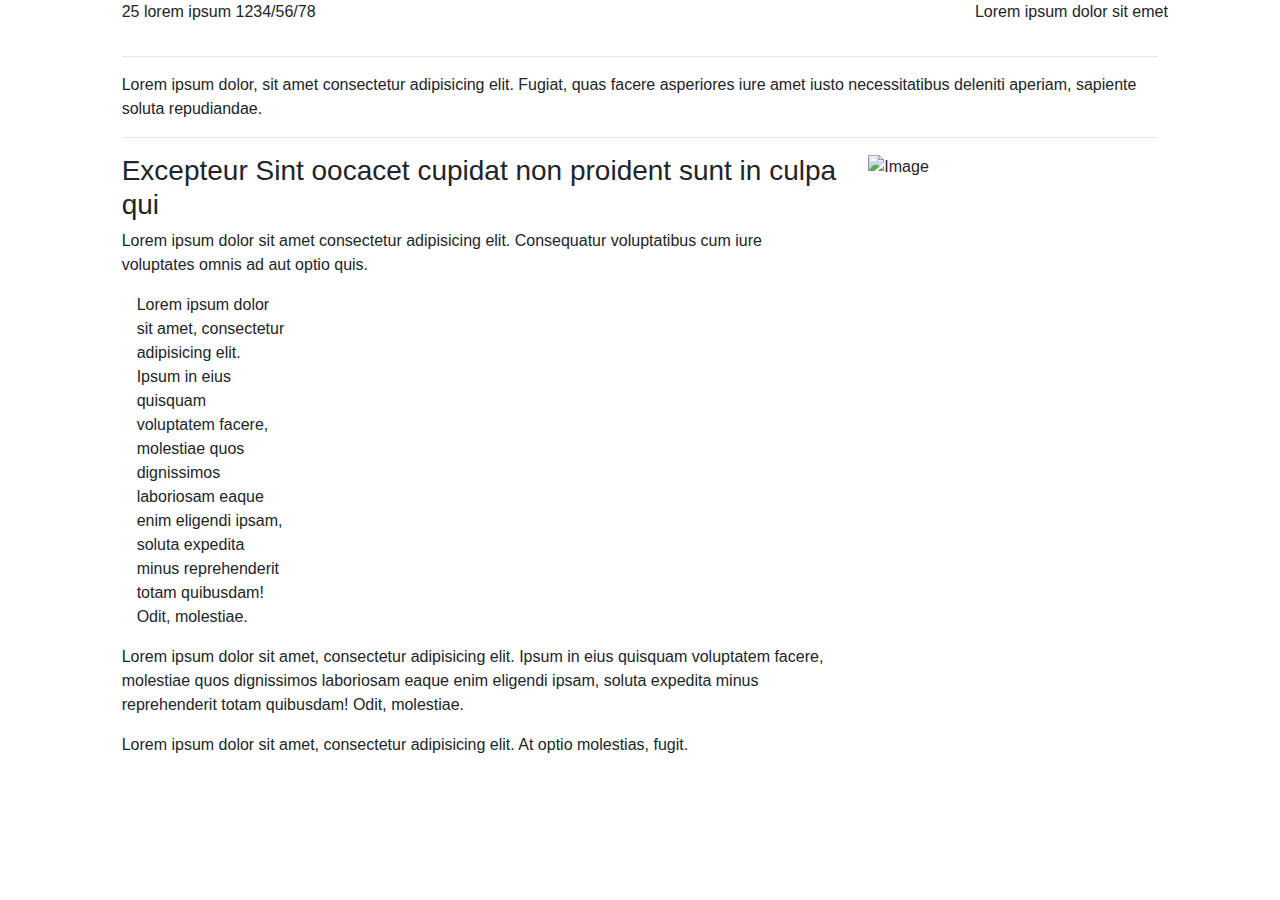
==== NewsPage2.html @ 7b7e551a "Add files via upload" ====
<!DOCTYPE html>
<html lang="en">

<head>
    <meta charset="UTF-8">
    <meta name="viewport" content="width=device-width, initial-scale=1.0">
    <title>News Page 2</title>

    <!-- Bootstrap CSS -->
    <link rel="stylesheet" href="https://cdn.jsdelivr.net/npm/bootstrap@4.5.3/dist/css/bootstrap.min.css">

    <link rel="stylesheet" href="NewsPage.css">
</head>

<body>
    <div class="container-fluid">
        <div class="row">
            <div class="col-4 offset-1 ">
                <p>25 lorem ipsum 1234/56/78</p>
            </div>
            <div class="col-4"></div>
            <div class="col-3">
                <p>Lorem ipsum dolor sit emet</p>
            </div>
        </div>

        <div class=" row ">
            <div class="col-10 offset-1 ">
                <hr class="solid">
                <div>
                    <p>Lorem ipsum dolor, sit amet consectetur adipisicing elit. Fugiat, quas facere asperiores iure amet iusto necessitatibus deleniti aperiam, sapiente soluta repudiandae.</p>
                </div>
                <hr class="solid">
            </div>
        </div>
        <div class="row">
            <div class="col-7 offset-1">
                <h3>Excepteur Sint oocacet cupidat non proident sunt in culpa qui</h3>
                <p>Lorem ipsum dolor sit amet consectetur adipisicing elit. Consequatur voluptatibus cum iure voluptates omnis ad aut optio quis.</p>
                <div class="col-3">
                    <p>Lorem ipsum dolor sit amet, consectetur adipisicing elit. Ipsum in eius quisquam voluptatem facere, molestiae quos dignissimos laboriosam eaque enim eligendi ipsam, soluta expedita minus reprehenderit totam quibusdam! Odit, molestiae.

                    </p>
                </div>
                <p>Lorem ipsum dolor sit amet, consectetur adipisicing elit. Ipsum in eius quisquam voluptatem facere, molestiae quos dignissimos laboriosam eaque enim eligendi ipsam, soluta expedita minus reprehenderit totam quibusdam! Odit, molestiae.

                </p>
                <p>Lorem ipsum dolor sit amet, consectetur adipisicing elit. At optio molestias, fugit.</p>
            </div>
            <div class="col-3">
                <img src="https://place-hold.it/450x450" alt="Image">
            </div>
        </div>


    </div>









</body>

</html>

</html>
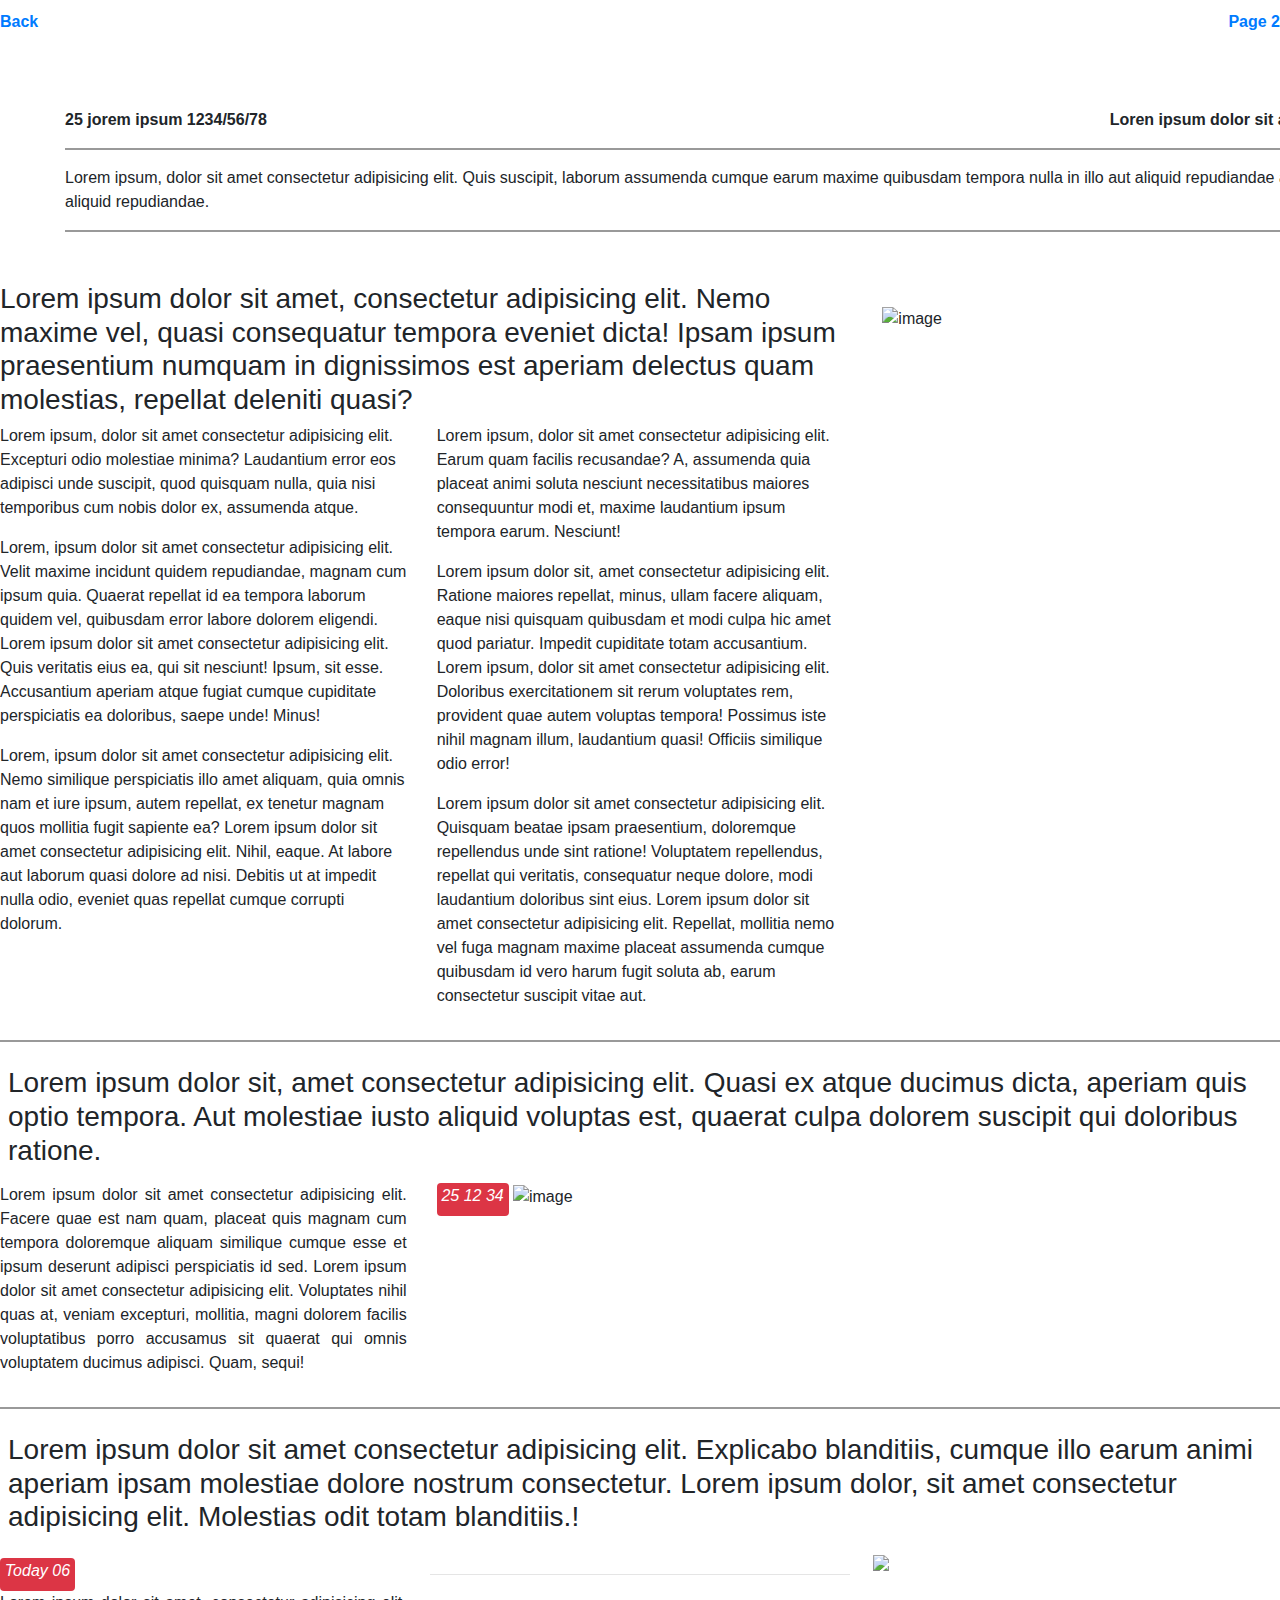
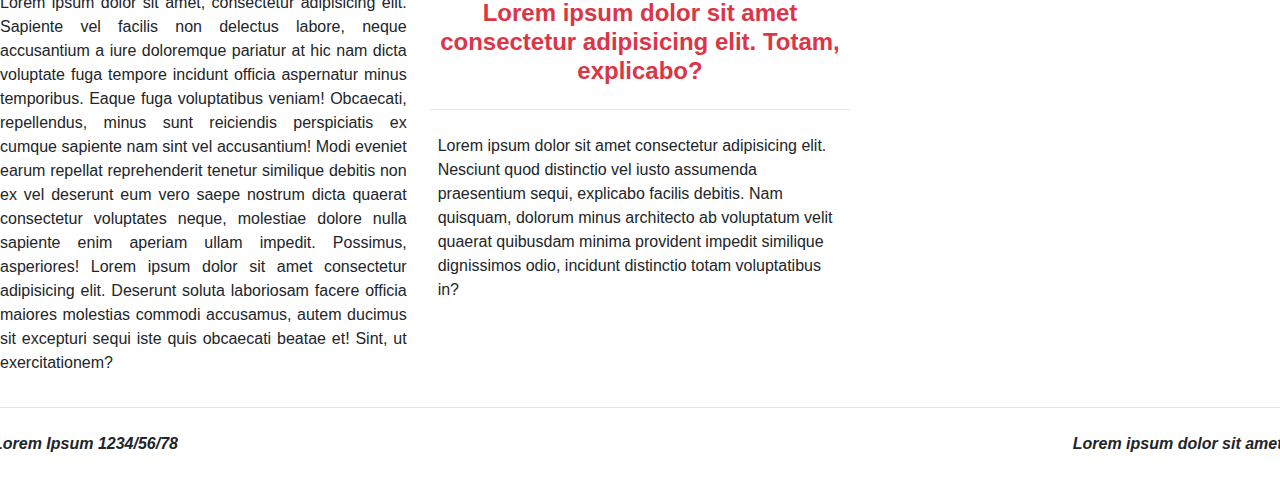
==== commit 61d72d9e: "Add files via upload" ====
--- a/NewsPage2.html
+++ b/NewsPage2.html
@@ -13,58 +13,133 @@
 </head>
 
 <body>
-    <div class="container-fluid">
+    <!-- Navigation bar -->
+    <nav class="navigation">
         <div class="row">
-            <div class="col-4 offset-1 ">
-                <p>25 lorem ipsum 1234/56/78</p>
+            <div class="col-6">
+                <a class=" font-weight-bold" href="NewsPage1.html ">Back</a>
             </div>
-            <div class="col-4"></div>
-            <div class="col-3">
-                <p>Lorem ipsum dolor sit emet</p>
+            <div class="col-6 ">
+                <p class="text-right font-weight-bold">
+                    <a class="font-weight-bold " href=" NewsPage2.html ">Page 2</a>
             </div>
         </div>
+    </nav>
 
-        <div class=" row ">
-            <div class="col-10 offset-1 ">
-                <hr class="solid">
-                <div>
-                    <p>Lorem ipsum dolor, sit amet consectetur adipisicing elit. Fugiat, quas facere asperiores iure amet iusto necessitatibus deleniti aperiam, sapiente soluta repudiandae.</p>
-                </div>
-                <hr class="solid">
-            </div>
+
+    <!-- headers -->
+    <div class="container-fluid">
+        <div>
+            <p class="w-100 pt-2 "><b>25 jorem ipsum 1234/56/78</b><b class="float-right"> Loren ipsum dolor sit amet</b></p>
         </div>
-        <div class="row">
-            <div class="col-7 offset-1">
-                <h3>Excepteur Sint oocacet cupidat non proident sunt in culpa qui</h3>
-                <p>Lorem ipsum dolor sit amet consectetur adipisicing elit. Consequatur voluptatibus cum iure voluptates omnis ad aut optio quis.</p>
-                <div class="col-3">
-                    <p>Lorem ipsum dolor sit amet, consectetur adipisicing elit. Ipsum in eius quisquam voluptatem facere, molestiae quos dignissimos laboriosam eaque enim eligendi ipsam, soluta expedita minus reprehenderit totam quibusdam! Odit, molestiae.
-
-                    </p>
-                </div>
-                <p>Lorem ipsum dolor sit amet, consectetur adipisicing elit. Ipsum in eius quisquam voluptatem facere, molestiae quos dignissimos laboriosam eaque enim eligendi ipsam, soluta expedita minus reprehenderit totam quibusdam! Odit, molestiae.
-
-                </p>
-                <p>Lorem ipsum dolor sit amet, consectetur adipisicing elit. At optio molestias, fugit.</p>
-            </div>
-            <div class="col-3">
-                <img src="https://place-hold.it/450x450" alt="Image">
-            </div>
-        </div>
-
+        <hr class="solid ">
+        <p class="first"> Lorem ipsum, dolor sit amet consectetur adipisicing elit. Quis suscipit, laborum assumenda cumque earum maxime quibusdam tempora nulla in illo aut aliquid repudiandae aut aliquid repudiandae.</p>
+        <hr class="solid ">
 
     </div>
 
+    <!-- content -->
+    <div class="row">
+        <div class="col-8">
+            <div class="row">
+                <div class="col-sm-12">
+                    <h3>
+                        Lorem ipsum dolor sit amet, consectetur adipisicing elit. Nemo maxime vel, quasi consequatur tempora eveniet dicta! Ipsam ipsum praesentium numquam in dignissimos est aperiam delectus quam molestias, repellat deleniti quasi?
+                    </h3>
+                </div>
+            </div>
+            <div class="row">
+                <div class="col-sm-6">
+                    <p>Lorem ipsum, dolor sit amet consectetur adipisicing elit. Excepturi odio molestiae minima? Laudantium error eos adipisci unde suscipit, quod quisquam nulla, quia nisi temporibus cum nobis dolor ex, assumenda atque.</p>
+                    <p>Lorem, ipsum dolor sit amet consectetur adipisicing elit. Velit maxime incidunt quidem repudiandae, magnam cum ipsum quia. Quaerat repellat id ea tempora laborum quidem vel, quibusdam error labore dolorem eligendi. Lorem ipsum dolor
+                        sit amet consectetur adipisicing elit. Quis veritatis eius ea, qui sit nesciunt! Ipsum, sit esse. Accusantium aperiam atque fugiat cumque cupiditate perspiciatis ea doloribus, saepe unde! Minus!</p>
+                    <p>Lorem, ipsum dolor sit amet consectetur adipisicing elit. Nemo similique perspiciatis illo amet aliquam, quia omnis nam et iure ipsum, autem repellat, ex tenetur magnam quos mollitia fugit sapiente ea? Lorem ipsum dolor sit amet consectetur
+                        adipisicing elit. Nihil, eaque. At labore aut laborum quasi dolore ad nisi. Debitis ut at impedit nulla odio, eveniet quas repellat cumque corrupti dolorum.</p>
+                </div>
+                <div class="col-sm-6">
+                    <p>Lorem ipsum, dolor sit amet consectetur adipisicing elit. Earum quam facilis recusandae? A, assumenda quia placeat animi soluta nesciunt necessitatibus maiores consequuntur modi et, maxime laudantium ipsum tempora earum. Nesciunt!</p>
+                    <p>Lorem ipsum dolor sit, amet consectetur adipisicing elit. Ratione maiores repellat, minus, ullam facere aliquam, eaque nisi quisquam quibusdam et modi culpa hic amet quod pariatur. Impedit cupiditate totam accusantium. Lorem ipsum,
+                        dolor sit amet consectetur adipisicing elit. Doloribus exercitationem sit rerum voluptates rem, provident quae autem voluptas tempora! Possimus iste nihil magnam illum, laudantium quasi! Officiis similique odio error!</p>
+                    <p>Lorem ipsum dolor sit amet consectetur adipisicing elit. Quisquam beatae ipsam praesentium, doloremque repellendus unde sint ratione! Voluptatem repellendus, repellat qui veritatis, consequatur neque dolore, modi laudantium doloribus
+                        sint eius. Lorem ipsum dolor sit amet consectetur adipisicing elit. Repellat, mollitia nemo vel fuga magnam maxime placeat assumenda cumque quibusdam id vero harum fugit soluta ab, earum consectetur suscipit vitae aut.</p>
+                </div>
+            </div>
+        </div>
+        <div class="col-sm-4 order-sm-2 p-4">
+            <img class="image-fluid" alt="image" src=" https://place-hold.it/500x500 ">
+        </div>
 
-
-
-
-
+    </div>
+    </div>
+    <hr class="solid ">
+    <h3 class="p-2">Lorem ipsum dolor sit, amet consectetur adipisicing elit. Quasi ex atque ducimus dicta, aperiam quis optio tempora. Aut molestiae iusto aliquid voluptas est, quaerat culpa dolorem suscipit qui doloribus ratione.</h3>
+    <div class="row">
+        <div class="col-sm-4 text-justify">
+            <p>Lorem ipsum dolor sit amet consectetur adipisicing elit. Facere quae est nam quam, placeat quis magnam cum tempora doloremque aliquam similique cumque esse et ipsum deserunt adipisci perspiciatis id sed. Lorem ipsum dolor sit amet consectetur
+                adipisicing elit. Voluptates nihil quas at, veniam excepturi, mollitia, magni dolorem facilis voluptatibus porro accusamus sit quaerat qui omnis voluptatem ducimus adipisci. Quam, sequi!</p>
+        </div>
+        <div class="col-sm-8">
+            <div class="badge badge-danger overlap-badge">
+                <i>
+                    <h6>25 12 34</h6>
+                </i>
+            </div>
+            <img src=" https://place-hold.it/1000x200" alt="image" class="image-fluid">
+        </div>
+    </div>
+    <hr class="solid ">
+    <div class="col-sm-12 p-2">
+        <h3>
+            Lorem ipsum dolor sit amet consectetur adipisicing elit. Explicabo blanditiis, cumque illo earum animi aperiam ipsam molestiae dolore nostrum consectetur. Lorem ipsum dolor, sit amet consectetur adipisicing elit. Molestias odit totam blanditiis.!
+        </h3>
+    </div>
+    </div>
+    <div class="row">
+        <div class="col-sm-4 text-justify">
+            <div class="badge badge-danger badgestyle mt-2">
+                <i>
+                <h6>Today 06</h6>
+            </i>
+            </div>
+            <p class="mt-0">
+                Lorem ipsum dolor sit amet, consectetur adipisicing elit. Sapiente vel facilis non delectus labore, neque accusantium a iure doloremque pariatur at hic nam dicta voluptate fuga tempore incidunt officia aspernatur minus temporibus. Eaque fuga voluptatibus
+                veniam! Obcaecati, repellendus, minus sunt reiciendis perspiciatis ex cumque sapiente nam sint vel accusantium! Modi eveniet earum repellat reprehenderit tenetur similique debitis non ex vel deserunt eum vero saepe nostrum dicta quaerat
+                consectetur voluptates neque, molestiae dolore nulla sapiente enim aperiam ullam impedit. Possimus, asperiores! Lorem ipsum dolor sit amet consectetur adipisicing elit. Deserunt soluta laboriosam facere officia maiores molestias commodi
+                accusamus, autem ducimus sit excepturi sequi iste quis obcaecati beatae et! Sint, ut exercitationem?
+            </p>
+        </div>
+        <div class="col-sm-4 p-2">
+            <hr class="horizon-line" />
+            <h4 class="text-center font-weight-bolder  text-danger p-2">
+                Lorem ipsum dolor sit amet consectetur adipisicing elit. Totam, explicabo?
+            </h4>
+            <hr class="horizon-line" />
+            <p class="p-2">
+                Lorem ipsum dolor sit amet consectetur adipisicing elit. Nesciunt quod distinctio vel iusto assumenda praesentium sequi, explicabo facilis debitis. Nam quisquam, dolorum minus architecto ab voluptatum velit quaerat quibusdam minima provident impedit similique
+                dignissimos odio, incidunt distinctio totam voluptatibus in?
+            </p>
+        </div>
+        <div class="col-sm-4">
+            <img style="width: 100%" class="img-fluid" src=" https://place-hold.it/300x150" />
+        </div>
+    </div>
+    <hr class="horizon-line" />
+    <div class="row">
+        <div class="col-6 p-2">
+            <p class="text-left font-italic font-weight-bold ">
+                Lorem Ipsum 1234/56/78
+            </p>
+        </div>
+        <div class="col-6 p-2">
+            <p class="text-right font-italic font-weight-bold ">
+                Lorem ipsum dolor sit amet.
+            </p>
+        </div>
+    </div>
+    </div>
 
 
 
 </body>
 
-</html>
-
 </html>--- a/NewsPage.css
+++ b/NewsPage.css
@@ -0,0 +1,39 @@
+.h1 {
+    text-align: center;
+    font-size: 125px;
+    font-weight: bolder;
+    margin-top: 0%;
+}
+
+.h5 {
+    font-weight: bold;
+}
+
+hr.solid {
+    border-top: 2px solid #999;
+}
+
+.redtext {
+    color: brown;
+    align-content: center;
+    margin: 5px;
+    padding-top: 0;
+    padding-left: 40px;
+    padding-right: 40px;
+    font-size: 23px;
+}
+
+.heading {
+    background-color: brown;
+    display: inline;
+    font-style: italic;
+    color: white;
+}
+
+body {
+    margin-top: 10px;
+}
+
+.container-fluid {
+    margin: 50px;
+}